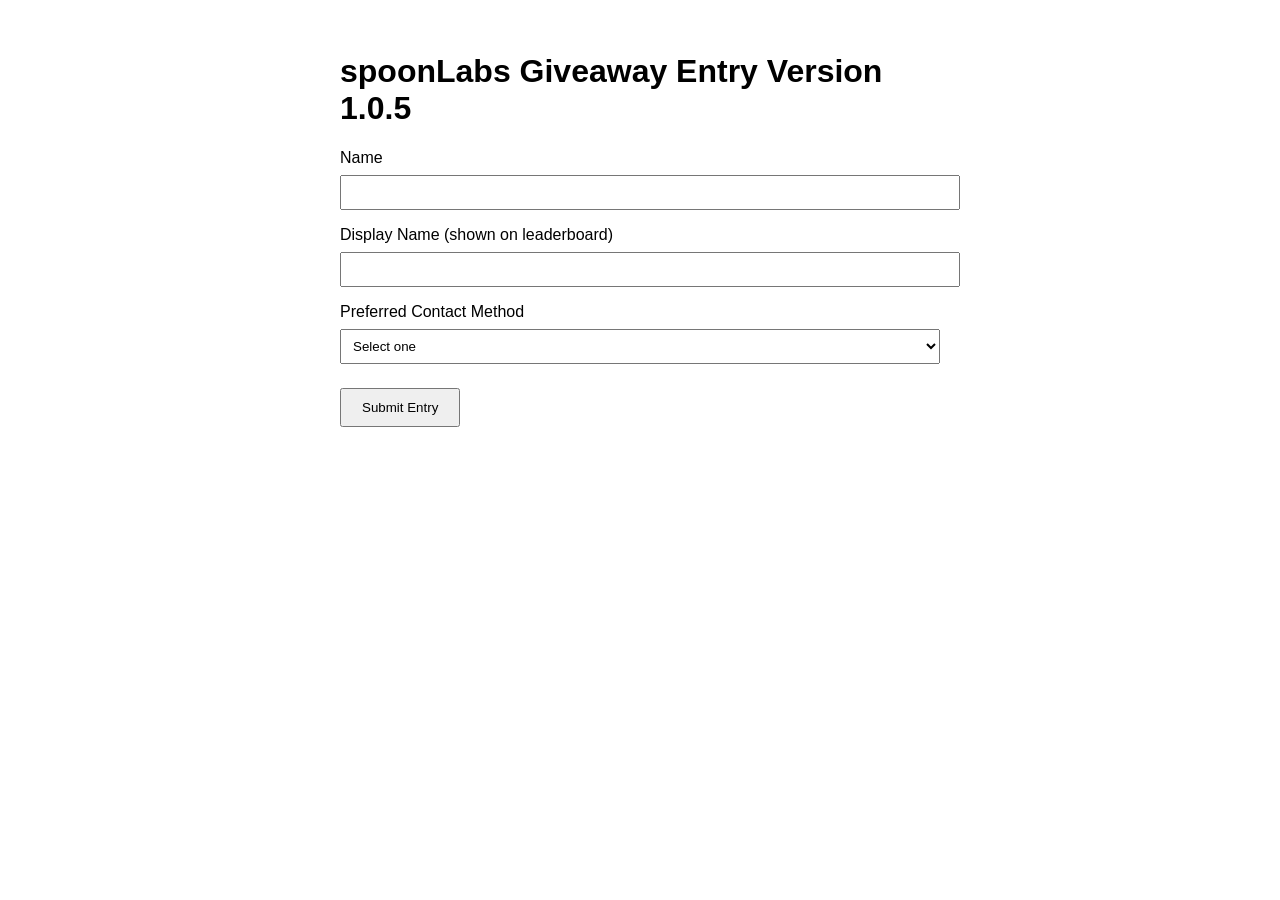
==== giveaway/index.html @ ff159c64 "Update index.html" ====
<!DOCTYPE html>
<html lang="en">
<head>
  <meta charset="UTF-8" />
  <meta name="viewport" content="width=device-width, initial-scale=1.0"/>
  <title>spoonLabs Giveaway Entry</title>
  <style>
    body {
      font-family: Arial, sans-serif;
      max-width: 600px;
      margin: auto;
      padding: 2rem;
    }
    label {
      display: block;
      margin-top: 1rem;
    }
    input, select {
      width: 100%;
      padding: 8px;
      margin-top: 0.5rem;
    }
    .hidden {
      display: none;
    }
    button {
      margin-top: 1.5rem;
      padding: 10px 20px;
    }
  </style>
</head>
<body>
  <h1>spoonLabs Giveaway Entry Version 1.0.5</h1>
  <form id="entryForm">
    <label>Name
      <input type="text" name="name" required />
    </label>

    <label>Display Name (shown on leaderboard)
      <input type="text" name="displayName" required />
    </label>

    <label>Preferred Contact Method
      <select name="contactMethod" id="contactMethod" required>
        <option value="">Select one</option>
        <option value="Email">Email</option>
        <option value="Phone">Phone</option>
        <option value="Instagram">Instagram</option>
      </select>
    </label>

    <div id="emailField" class="hidden">
      <label>Email
        <input type="email" name="email" />
      </label>
    </div>
    <div id="phoneField" class="hidden">
      <label>Phone
        <input type="tel" name="phone" />
      </label>
    </div>
    <div id="instagramField" class="hidden">
      <label>Instagram Handle
        <input type="text" name="instagram" />
      </label>
    </div>

    <input type="hidden" name="code" id="codeInput" />
    <input type="hidden" name="entries" id="entriesInput" />

    <button type="submit">Submit Entry</button>
  </form>

  <p id="statusMessage"></p>

<script>
document.addEventListener("DOMContentLoaded", () => {
  const params = new URLSearchParams(window.location.search);
  document.getElementById('codeInput').value = params.get('code') || '';
  document.getElementById('entriesInput').value = params.get('entries') || '1';

  const contactSelect = document.getElementById('contactMethod');
  const emailField = document.getElementById('emailField');
  const phoneField = document.getElementById('phoneField');
  const instagramField = document.getElementById('instagramField');

  contactSelect.addEventListener('change', () => {
    emailField.classList.add('hidden');
    phoneField.classList.add('hidden');
    instagramField.classList.add('hidden');

    if (contactSelect.value === 'Email') emailField.classList.remove('hidden');
    if (contactSelect.value === 'Phone') phoneField.classList.remove('hidden');
    if (contactSelect.value === 'Instagram') instagramField.classList.remove('hidden');
  });

  document.getElementById('entryForm').addEventListener('submit', async (e) => {
    e.preventDefault();
    const form = e.target;
    const data = Object.fromEntries(new FormData(form));

    // Minimal validation
    if ((data.contactMethod === 'Email' && !data.email) ||
        (data.contactMethod === 'Phone' && !data.phone) ||
        (data.contactMethod === 'Instagram' && !data.instagram)) {
      document.getElementById('statusMessage').textContent = `Please fill out your ${data.contactMethod} info.`;
      return;
    }

    try {
      await fetch('https://script.google.com/macros/s/AKfycbxcbqbdqWfxMVZXif8ltYPSUQr35Tn29_KMxijd9xX_hAjJMDufVXBTbyWi6teUKrsil/exec', {
        method: 'POST',
        mode: 'no-cors',
        headers: {
          'Content-Type': 'application/x-www-form-urlencoded'
        },
        body: new URLSearchParams(data).toString()
      });

      document.getElementById('statusMessage').textContent = "✅ Entry submitted! Good luck!";
      form.reset();
    } catch (err) {
      document.getElementById('statusMessage').textContent = "⚠️ Something went wrong. Please try again.";
    }
  });
});
</script>
</body>
</html>
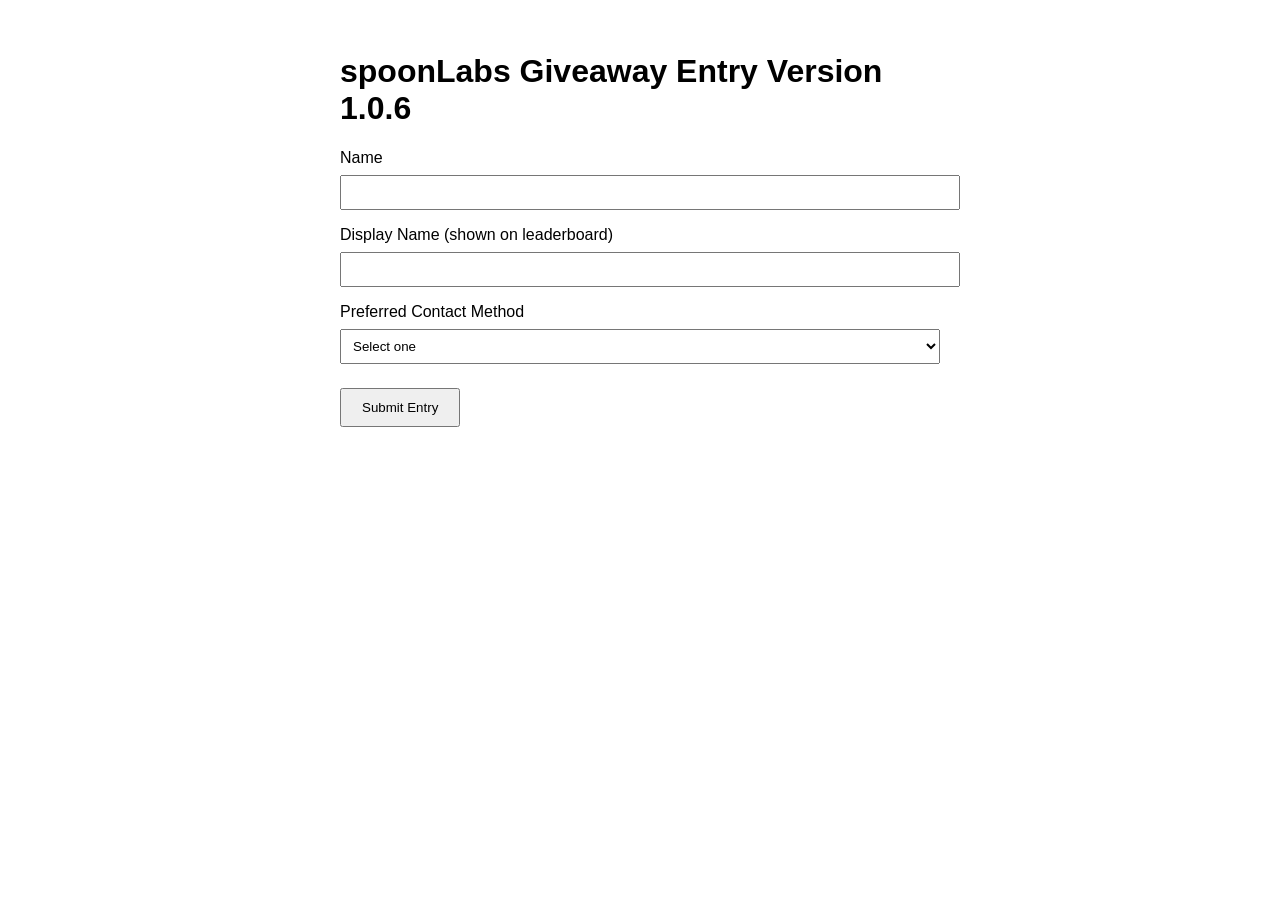
==== commit d395ee0b: "Update index.html" ====
--- a/giveaway/index.html
+++ b/giveaway/index.html
@@ -30,7 +30,7 @@
   </style>
 </head>
 <body>
-  <h1>spoonLabs Giveaway Entry Version 1.0.5</h1>
+  <h1>spoonLabs Giveaway Entry Version 1.0.6</h1>
   <form id="entryForm">
     <label>Name
       <input type="text" name="name" required />
@@ -112,9 +112,9 @@
         method: 'POST',
         mode: 'no-cors',
         headers: {
-          'Content-Type': 'application/x-www-form-urlencoded'
+          'Content-Type': 'application/json'
         },
-        body: new URLSearchParams(data).toString()
+        body: JSON.stringify(data)
       });
 
       document.getElementById('statusMessage').textContent = "✅ Entry submitted! Good luck!";
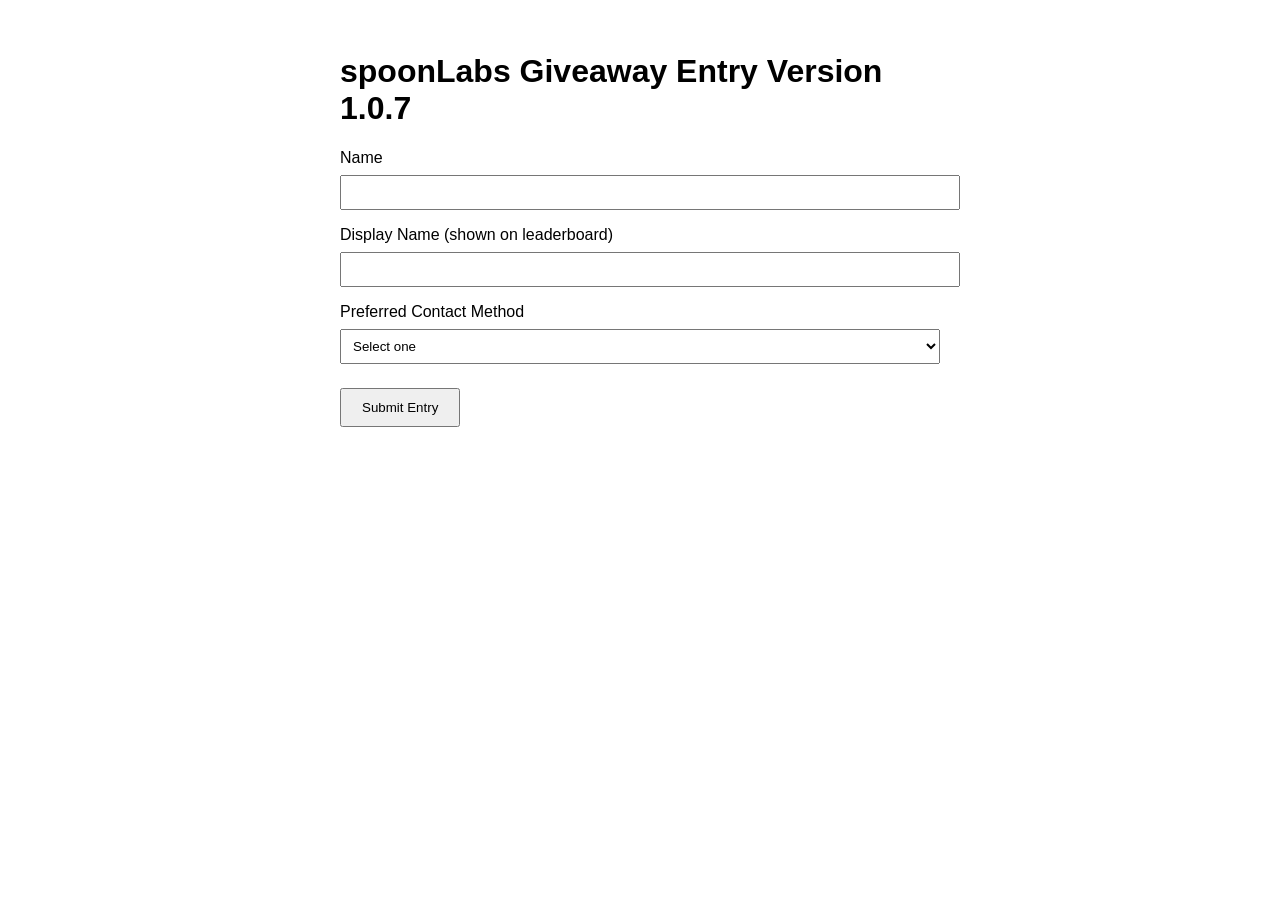
==== commit d8bb103d: "Update index.html" ====
--- a/giveaway/index.html
+++ b/giveaway/index.html
@@ -30,7 +30,7 @@
   </style>
 </head>
 <body>
-  <h1>spoonLabs Giveaway Entry Version 1.0.6</h1>
+  <h1>spoonLabs Giveaway Entry Version 1.0.7</h1>
   <form id="entryForm">
     <label>Name
       <input type="text" name="name" required />
@@ -108,7 +108,7 @@
     }
 
     try {
-      await fetch('https://script.google.com/macros/s/AKfycbxcbqbdqWfxMVZXif8ltYPSUQr35Tn29_KMxijd9xX_hAjJMDufVXBTbyWi6teUKrsil/exec', {
+      await fetch('https://script.google.com/macros/s/AKfycbxcgbdqWfxMVZXif8ltYPSUQr35Tn29_KMxijd9xX_hAjJMDufVXBTbyWi6teUKrsil/exec', {
         method: 'POST',
         mode: 'no-cors',
         headers: {
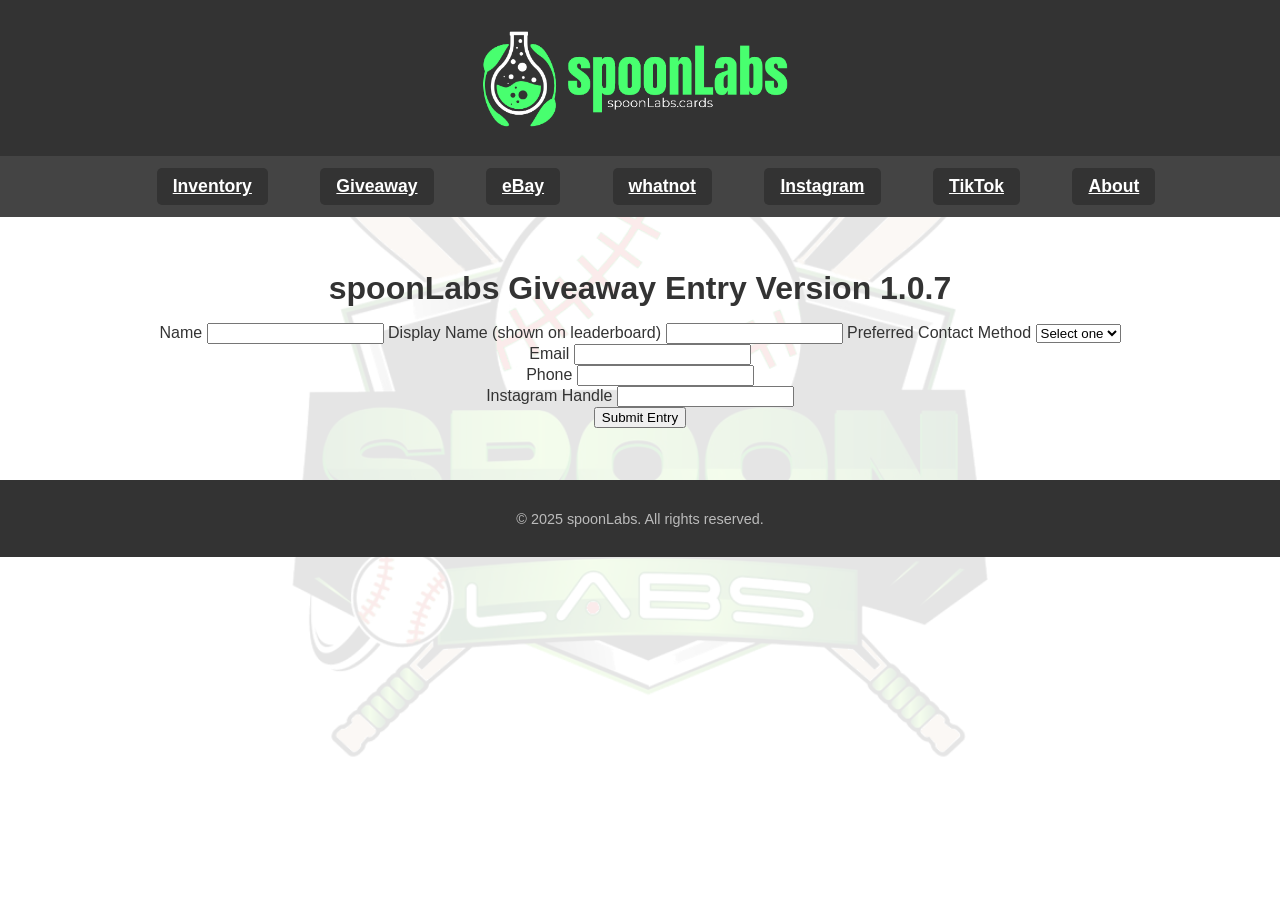
==== commit fcfd8831: "Update index.html" ====
--- a/giveaway/index.html
+++ b/giveaway/index.html
@@ -4,126 +4,125 @@
   <meta charset="UTF-8" />
   <meta name="viewport" content="width=device-width, initial-scale=1.0"/>
   <title>spoonLabs Giveaway Entry</title>
-  <style>
-    body {
-      font-family: Arial, sans-serif;
-      max-width: 600px;
-      margin: auto;
-      padding: 2rem;
-    }
-    label {
-      display: block;
-      margin-top: 1rem;
-    }
-    input, select {
-      width: 100%;
-      padding: 8px;
-      margin-top: 0.5rem;
-    }
-    .hidden {
-      display: none;
-    }
-    button {
-      margin-top: 1.5rem;
-      padding: 10px 20px;
-    }
-  </style>
+  <!-- Global stylesheet (root-relative) -->
+  <link rel="stylesheet" href="/styles.css">
 </head>
 <body>
-  <h1>spoonLabs Giveaway Entry Version 1.0.7</h1>
-  <form id="entryForm">
-    <label>Name
-      <input type="text" name="name" required />
-    </label>
+  <div class="background"></div>
 
-    <label>Display Name (shown on leaderboard)
-      <input type="text" name="displayName" required />
-    </label>
+  <header>
+    <div class="header-content">
+      <a href="/index.html">
+        <img src="/images/spoonLabsHeader.png" alt="spoonLabs Logo" class="header-logo">
+      </a>
+    </div>
+  </header>
 
-    <label>Preferred Contact Method
-      <select name="contactMethod" id="contactMethod" required>
-        <option value="">Select one</option>
-        <option value="Email">Email</option>
-        <option value="Phone">Phone</option>
-        <option value="Instagram">Instagram</option>
-      </select>
-    </label>
+  <nav>
+    <a href="/inventory.html">Inventory</a>
+    <a href="/giveaway/index.html">Giveaway</a>
+    <a href="https://www.ebay.com/usr/spoonlabs" target="_blank" rel="noopener">eBay</a>
+    <a href="https://www.whatnot.com/user/spoonlabs/shop" target="_blank" rel="noopener">whatnot</a>
+    <a href="https://www.instagram.com/spoonlabs/" target="_blank" rel="noopener">Instagram</a>
+    <a href="https://www.tiktok.com/@spoonlabs" target="_blank" rel="noopener">TikTok</a>
+    <a href="/about.html">About</a>
+  </nav>
 
-    <div id="emailField" class="hidden">
-      <label>Email
-        <input type="email" name="email" />
+  <main>
+    <h1>spoonLabs Giveaway Entry Version 1.0.7</h1>
+    <form id="entryForm">
+      <label>Name
+        <input type="text" name="name" required />
       </label>
-    </div>
-    <div id="phoneField" class="hidden">
-      <label>Phone
-        <input type="tel" name="phone" />
+      <label>Display Name (shown on leaderboard)
+        <input type="text" name="displayName" required />
       </label>
-    </div>
-    <div id="instagramField" class="hidden">
-      <label>Instagram Handle
-        <input type="text" name="instagram" />
+      <label>Preferred Contact Method
+        <select name="contactMethod" id="contactMethod" required>
+          <option value="">Select one</option>
+          <option value="Email">Email</option>
+          <option value="Phone">Phone</option>
+          <option value="Instagram">Instagram</option>
+        </select>
       </label>
-    </div>
 
-    <input type="hidden" name="code" id="codeInput" />
-    <input type="hidden" name="entries" id="entriesInput" />
+      <div id="emailField" class="hidden">
+        <label>Email
+          <input type="email" name="email" />
+        </label>
+      </div>
+      <div id="phoneField" class="hidden">
+        <label>Phone
+          <input type="tel" name="phone" />
+        </label>
+      </div>
+      <div id="instagramField" class="hidden">
+        <label>Instagram Handle
+          <input type="text" name="instagram" />
+        </label>
+      </div>
 
-    <button type="submit">Submit Entry</button>
-  </form>
+      <input type="hidden" name="code" id="codeInput" />
+      <input type="hidden" name="entries" id="entriesInput" />
+      <button type="submit">Submit Entry</button>
+    </form>
 
-  <p id="statusMessage"></p>
+    <p id="statusMessage"></p>
+  </main>
 
-<script>
-document.addEventListener("DOMContentLoaded", () => {
-  const params = new URLSearchParams(window.location.search);
-  document.getElementById('codeInput').value = params.get('code') || '';
-  document.getElementById('entriesInput').value = params.get('entries') || '1';
+  <footer>
+    <p>© 2025 spoonLabs. All rights reserved.</p>
+  </footer>
 
-  const contactSelect = document.getElementById('contactMethod');
-  const emailField = document.getElementById('emailField');
-  const phoneField = document.getElementById('phoneField');
-  const instagramField = document.getElementById('instagramField');
+  <script>
+    document.addEventListener("DOMContentLoaded", () => {
+      const params = new URLSearchParams(window.location.search);
+      document.getElementById('codeInput').value = params.get('code') || '';
+      document.getElementById('entriesInput').value = params.get('entries') || '1';
 
-  contactSelect.addEventListener('change', () => {
-    emailField.classList.add('hidden');
-    phoneField.classList.add('hidden');
-    instagramField.classList.add('hidden');
+      const contactSelect = document.getElementById('contactMethod');
+      const emailField    = document.getElementById('emailField');
+      const phoneField    = document.getElementById('phoneField');
+      const instagramField= document.getElementById('instagramField');
 
-    if (contactSelect.value === 'Email') emailField.classList.remove('hidden');
-    if (contactSelect.value === 'Phone') phoneField.classList.remove('hidden');
-    if (contactSelect.value === 'Instagram') instagramField.classList.remove('hidden');
-  });
-
-  document.getElementById('entryForm').addEventListener('submit', async (e) => {
-    e.preventDefault();
-    const form = e.target;
-    const data = Object.fromEntries(new FormData(form));
-
-    // Minimal validation
-    if ((data.contactMethod === 'Email' && !data.email) ||
-        (data.contactMethod === 'Phone' && !data.phone) ||
-        (data.contactMethod === 'Instagram' && !data.instagram)) {
-      document.getElementById('statusMessage').textContent = `Please fill out your ${data.contactMethod} info.`;
-      return;
-    }
-
-    try {
-      await fetch('https://script.google.com/macros/s/AKfycbxcgbdqWfxMVZXif8ltYPSUQr35Tn29_KMxijd9xX_hAjJMDufVXBTbyWi6teUKrsil/exec', {
-        method: 'POST',
-        mode: 'no-cors',
-        headers: {
-          'Content-Type': 'application/json'
-        },
-        body: JSON.stringify(data)
+      contactSelect.addEventListener('change', () => {
+        emailField.classList.add('hidden');
+        phoneField.classList.add('hidden');
+        instagramField.classList.add('hidden');
+        if (contactSelect.value === 'Email')     emailField.classList.remove('hidden');
+        if (contactSelect.value === 'Phone')     phoneField.classList.remove('hidden');
+        if (contactSelect.value === 'Instagram') instagramField.classList.remove('hidden');
       });
 
-      document.getElementById('statusMessage').textContent = "✅ Entry submitted! Good luck!";
-      form.reset();
-    } catch (err) {
-      document.getElementById('statusMessage').textContent = "⚠️ Something went wrong. Please try again.";
-    }
-  });
-});
-</script>
+      document.getElementById('entryForm').addEventListener('submit', async e => {
+        e.preventDefault();
+        const data = Object.fromEntries(new FormData(e.target));
+
+        if ((data.contactMethod === 'Email' && !data.email) ||
+            (data.contactMethod === 'Phone' && !data.phone) ||
+            (data.contactMethod === 'Instagram' && !data.instagram)) {
+          document.getElementById('statusMessage').textContent =
+            `Please fill out your ${data.contactMethod} info.`;
+          return;
+        }
+
+        try {
+          await fetch(
+            'https://script.google.com/macros/s/AKfycbxcgbdqWfxMVZXif8ltYPSUQr35Tn29_KMxijd9xX_hAjJMDufVXBTbyWi6teUKrsil/exec',
+            { method: 'POST', mode: 'no-cors',
+              headers: { 'Content-Type': 'application/json' },
+              body: JSON.stringify(data)
+            }
+          );
+          document.getElementById('statusMessage').textContent =
+            "✅ Entry submitted! Good luck!";
+          e.target.reset();
+        } catch {
+          document.getElementById('statusMessage').textContent =
+            "⚠️ Something went wrong. Please try again.";
+        }
+      });
+    });
+  </script>
 </body>
 </html>
--- a/styles.css
+++ b/styles.css
@@ -0,0 +1,308 @@
+/* General styles */
+/* General styles */
+body {
+  font-family: Arial, sans-serif;
+  margin: 0;
+  padding: 0;
+  color: #333;
+  overflow-x: hidden; /* Prevent horizontal scrolling */
+}
+
+.background {
+  position: fixed;
+  top: 0;
+  left: 50%; /* Center the background */
+  transform: translateX(-50%); /* Align the center of the element with the viewport center */
+  width: 100%;
+  max-width: 1200px;
+  height: 100%;
+  background: url('./images/spoonLabs__cool.png') no-repeat center center fixed;
+  background-size: cover; /* Cover the entire area without repeating */
+  opacity: 0.1; /* Subtle transparency for readability */
+  z-index: -1;
+  pointer-events: none;
+}
+
+/* Header styles */
+header {
+  background-color: #333;
+  display: flex;
+  justify-content: center;
+  padding: 1rem;
+}
+
+.header-content {
+  display: flex;
+  align-items: center;
+}
+
+.header-logo {
+  height: 120px;
+  width: auto;
+}
+
+/* Navigation styles */
+/* Navigation styles */
+nav {
+  width: 100%;
+  background-color: #444;
+  padding: 0.75rem 1rem;
+  text-align: center;
+}
+
+nav a {
+  color: #fff;
+  background-color: #333;
+  border-radius: 5px;
+  margin: 0 1.5rem;
+  font-weight: bold;
+  font-size: 1.1rem;
+  padding: 0.5rem 1rem;
+  display: inline-block; /* Ensure links are treated as block-level elements inline */
+  transition: background-color 0.3s ease, border-radius 0.3s ease;
+}
+
+nav a:hover {
+  background-color: #4CAF50; /* Highlight navigation link */
+  border-radius: 5px;
+}
+
+/* Responsive adjustments for navigation */
+@media (max-width: 768px) {
+  nav {
+    padding: 1rem 0; /* Adjust padding for vertical layout */
+  }
+
+  nav a {
+    display: block; /* Stack links vertically */
+    margin: 10px auto; /* Center links and add spacing */
+    width: 80%; /* Adjust width to suit vertical layout */
+  }
+}
+
+/* Main content styles */
+main {
+  padding: 2rem;
+  text-align: center;
+}
+
+main h1 {
+  font-size: 2rem;
+  margin-bottom: 1rem;
+}
+
+main p {
+  font-size: 1.25rem;
+  color: #444;
+}
+
+#blog-container > div {
+  display: flex;
+  align-items: center;
+  justify-content: space-between;
+  margin: 2rem auto; /* Center the blog container */
+  padding: 1.5rem;
+  gap: 1rem;
+  background-color: rgba(22, 84, 4, 0.25); /* Semi-transparent green background */
+  border: 1px solid rgba(0, 0, 0, 0.1); /* Subtle border */
+  border-radius: 8px; /* Rounded corners */
+  box-shadow: 0 4px 6px rgba(0, 0, 0, 0.1); /* Shadow effect */
+  width: 80%; /* Adjust this value to control the width */
+  max-width: 800px; /* New maximum width for blog container */
+}
+
+/* Card grid styles */
+.card-grid {
+  display: grid;
+  grid-template-columns: repeat(auto-fit, minmax(300px, 1fr));
+  gap: 1.5rem; /* Increased spacing between cards */
+  padding: 1rem;
+}
+
+/* Individual card styles */
+.card {
+  background-color: rgba(141, 145, 148, 0.5); /* Transparent gray background */
+  border: 2px solid rgba(0, 0, 0, 0.1);
+  border-radius: 8px;
+  box-shadow: 0 4px 6px rgba(0, 0, 0, 0.2);
+  overflow: hidden;
+  text-align: center;
+  cursor: pointer;
+  transition: transform 0.2s, box-shadow 0.2s, border-color 0.3s;
+  padding: 10px; /* Internal padding for content */
+}
+
+.card-img {
+  width: 90%;  // Changed to 100% to fill the container for visibility
+  height: auto;
+  display: block;  // Default display
+  margin: auto;  // Center the image
+}
+
+.card-title {
+  font-size: 0.9rem;
+  font-weight: bold;
+  margin: 0.5rem 0;
+  color: #000;
+}
+
+.card-price {
+  font-size: 1.2rem;
+  font-weight: bold;
+  margin: 0.5rem 0;
+  color: #000;
+}
+
+/* Footer styles */
+footer {
+  text-align: center;
+  font-size: 0.9rem;
+  color: #bbb;
+  padding: 1rem;
+  background-color: #333;
+  position: relative;
+  bottom: 0;
+}
+
+/* About page styles */
+.image-gallery {
+  display: flex;
+  justify-content: center;
+  gap: 1rem;
+  margin: 2rem 0;
+}
+
+.image-gallery img {
+  max-width: 45%;
+  border-radius: 8px;
+  box-shadow: 0 4px 6px rgba(0, 0, 0, 0.2);
+  transition: transform 0.3s ease;
+}
+
+.image-gallery img:hover {
+  transform: scale(1.05); /* Slight zoom effect on hover */
+}
+
+/* Responsive gallery */
+@media (max-width: 768px) {
+  .image-gallery {
+    flex-direction: column;
+    gap: 0.5rem;
+  }
+
+  .image-gallery img {
+    max-width: 90%;
+  }
+
+}
+
+/* About section styles */
+.about-section {
+  display: flex;
+  align-items: center;
+  justify-content: space-between;
+  margin: 2rem 0;
+  padding: 1.5rem;
+  gap: 1rem;
+  background-color: rgba(22, 84, 4, 0.25); /* Semi-transparent green background */
+  border: 1px solid rgba(0, 0, 0, 0.1); /* Subtle border */
+  border-radius: 8px; /* Rounded corners */
+  box-shadow: 0 4px 6px rgba(0, 0, 0, 0.1); /* Shadow effect */
+}
+
+/* Text alignment and color */
+.about-section .text {
+  flex: 1;
+  max-width: 50%;
+  text-align: left; /* Left-align text */
+  color: #4c0059; /* Warm golden yellow for text and title */
+}
+
+.about-section h2 {
+  font-size: 2rem; /* Larger title size */
+  margin-bottom: 1rem;
+  color: #4c0059; /* Same color as text */
+}
+
+.about-section p {
+  font-size: 1.3rem; /* Larger paragraph text */
+  line-height: 1.8;
+  color: #4c0059; /* Same color as the title */
+}
+
+/* Image styling */
+.about-section img {
+  flex: 1;
+  max-width: 40%;
+  border-radius: 8px;
+  box-shadow: 0 4px 6px rgba(0, 0, 0, 0.2); /* Shadow for images */
+}
+
+.announcement {
+    text-align: center;
+    padding: 20px;
+    background-color: #f8f8f8; /* Light grey background */
+    margin: 20px auto; /* Centering the div */
+    width: 80%; /* Taking 80% of the content area */
+    box-shadow: 0 0 10px rgba(0,0,0,0.1); /* Soft shadow around the block */
+    border-radius: 10px; /* Rounded corners */
+}
+
+/* Responsive adjustments */
+@media (max-width: 768px) {
+  .about-section {
+      flex-direction: column;
+      text-align: center;
+  }
+
+  .about-section .text {
+      max-width: 100%;
+  }
+
+  .about-section img {
+      max-width: 80%;
+      margin: 1rem 0;
+  }
+
+ /* === Giveaway form styles === */
+
+main form {
+  max-width: 600px;
+  margin: 0 auto;
+  padding: 2rem 0;
+  text-align: left;
+}
+
+main form label {
+  display: block;
+  margin-top: 1rem;
+}
+
+main form input,
+main form select {
+  width: 100%;
+  padding: 8px;
+  margin-top: 0.5rem;
+  border: 1px solid #ccc;
+  border-radius: 4px;
+}
+
+main form .hidden {
+  display: none;
+}
+
+main form button {
+  margin-top: 1.5rem;
+  padding: 10px 20px;
+  background-color: #4CAF50;
+  color: #fff;
+  border: none;
+  border-radius: 4px;
+  cursor: pointer;
+}
+
+main form button:hover {
+  background-color: #45a049;
+}
+
+}
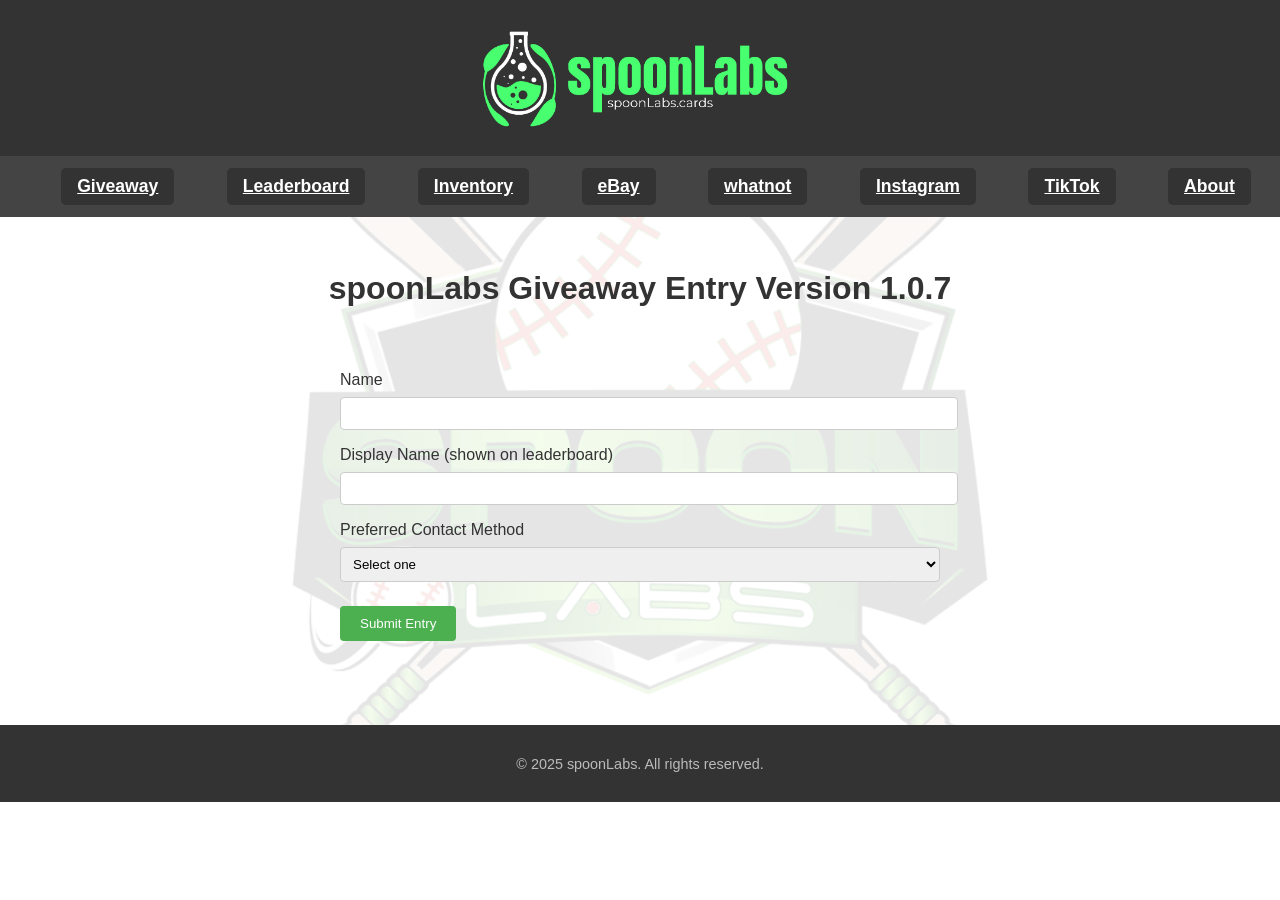
==== commit 37e46cf0: "Update index.html" ====
--- a/giveaway/index.html
+++ b/giveaway/index.html
@@ -18,9 +18,11 @@
     </div>
   </header>
 
+    <!-- Navigation -->
   <nav>
+    <a href="/giveaway/index.html">Giveaway</a>
+    <a href="/giveaway/leaderboard.html" class="active">Leaderboard</a>
     <a href="/inventory.html">Inventory</a>
-    <a href="/giveaway/index.html">Giveaway</a>
     <a href="https://www.ebay.com/usr/spoonlabs" target="_blank" rel="noopener">eBay</a>
     <a href="https://www.whatnot.com/user/spoonlabs/shop" target="_blank" rel="noopener">whatnot</a>
     <a href="https://www.instagram.com/spoonlabs/" target="_blank" rel="noopener">Instagram</a>
--- a/styles.css
+++ b/styles.css
@@ -1,4 +1,3 @@
-/* General styles */
 /* General styles */
 body {
   font-family: Arial, sans-serif;
@@ -239,33 +238,33 @@
 }
 
 .announcement {
-    text-align: center;
-    padding: 20px;
-    background-color: #f8f8f8; /* Light grey background */
-    margin: 20px auto; /* Centering the div */
-    width: 80%; /* Taking 80% of the content area */
-    box-shadow: 0 0 10px rgba(0,0,0,0.1); /* Soft shadow around the block */
-    border-radius: 10px; /* Rounded corners */
+  text-align: center;
+  padding: 20px;
+  background-color: #f8f8f8; /* Light grey background */
+  margin: 20px auto;         /* Centering the div */
+  width: 80%;                /* Taking 80% of the content area */
+  box-shadow: 0 0 10px rgba(0,0,0,0.1);
+  border-radius: 10px;
 }
 
 /* Responsive adjustments */
 @media (max-width: 768px) {
   .about-section {
-      flex-direction: column;
-      text-align: center;
+    flex-direction: column;
+    text-align: center;
   }
 
   .about-section .text {
-      max-width: 100%;
+    max-width: 100%;
   }
 
   .about-section img {
-      max-width: 80%;
-      margin: 1rem 0;
-  }
-
- /* === Giveaway form styles === */
-
+    max-width: 80%;
+    margin: 1rem 0;
+  }
+} /* ← close media-query here */
+
+/* === Giveaway form styles === */
 main form {
   max-width: 600px;
   margin: 0 auto;
@@ -301,8 +300,29 @@
   cursor: pointer;
 }
 
+/* === Leaderboard table styles === */
+.leaderboard-table {
+  width: 100%;
+  max-width: 800px;
+  margin: 2rem auto;
+  border-collapse: collapse;
+  box-shadow: 0 2px 8px rgba(0,0,0,0.1);
+}
+.leaderboard-table th,
+.leaderboard-table td {
+  padding: 0.75rem 1rem;
+  border: 1px solid #e1e1e1;
+  text-align: left;
+}
+.leaderboard-table th {
+  background-color: #f4f4f4;
+  font-weight: 600;
+}
+.leaderboard-table tr:nth-child(even) {
+  background-color: #fafafa;
+}
+
+
 main form button:hover {
   background-color: #45a049;
 }
-
-}
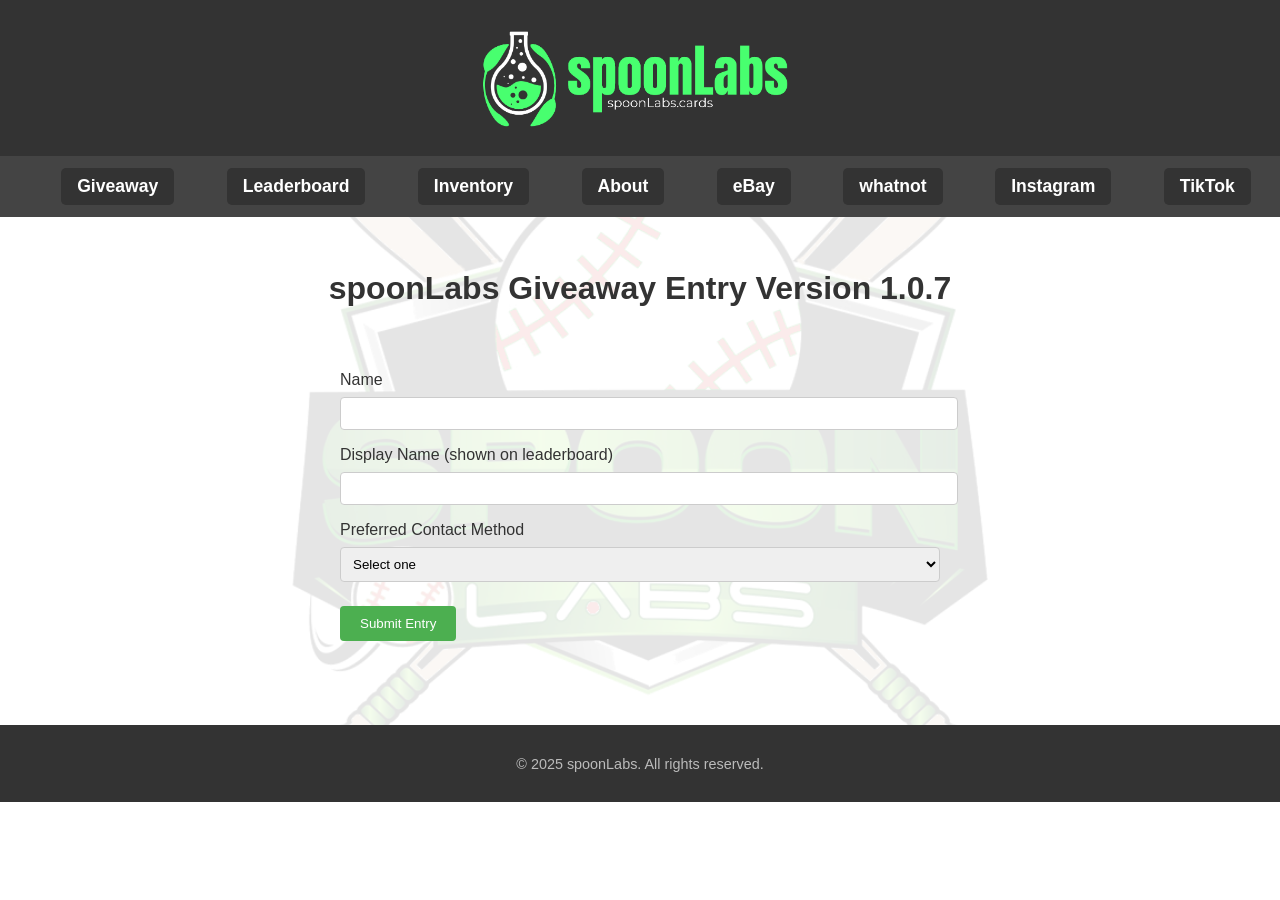
==== commit 7c8f4fac: "Update index.html" ====
--- a/giveaway/index.html
+++ b/giveaway/index.html
@@ -23,11 +23,11 @@
     <a href="/giveaway/index.html">Giveaway</a>
     <a href="/giveaway/leaderboard.html" class="active">Leaderboard</a>
     <a href="/inventory.html">Inventory</a>
+    <a href="/about.html">About</a>
     <a href="https://www.ebay.com/usr/spoonlabs" target="_blank" rel="noopener">eBay</a>
     <a href="https://www.whatnot.com/user/spoonlabs/shop" target="_blank" rel="noopener">whatnot</a>
     <a href="https://www.instagram.com/spoonlabs/" target="_blank" rel="noopener">Instagram</a>
     <a href="https://www.tiktok.com/@spoonlabs" target="_blank" rel="noopener">TikTok</a>
-    <a href="/about.html">About</a>
   </nav>
 
   <main>
--- a/styles.css
+++ b/styles.css
@@ -47,6 +47,7 @@
   background-color: #444;
   padding: 0.75rem 1rem;
   text-align: center;
+  text-decoration: none;
 }
 
 nav a {
@@ -56,6 +57,7 @@
   margin: 0 1.5rem;
   font-weight: bold;
   font-size: 1.1rem;
+  text-decoration: none;
   padding: 0.5rem 1rem;
   display: inline-block; /* Ensure links are treated as block-level elements inline */
   transition: background-color 0.3s ease, border-radius 0.3s ease;
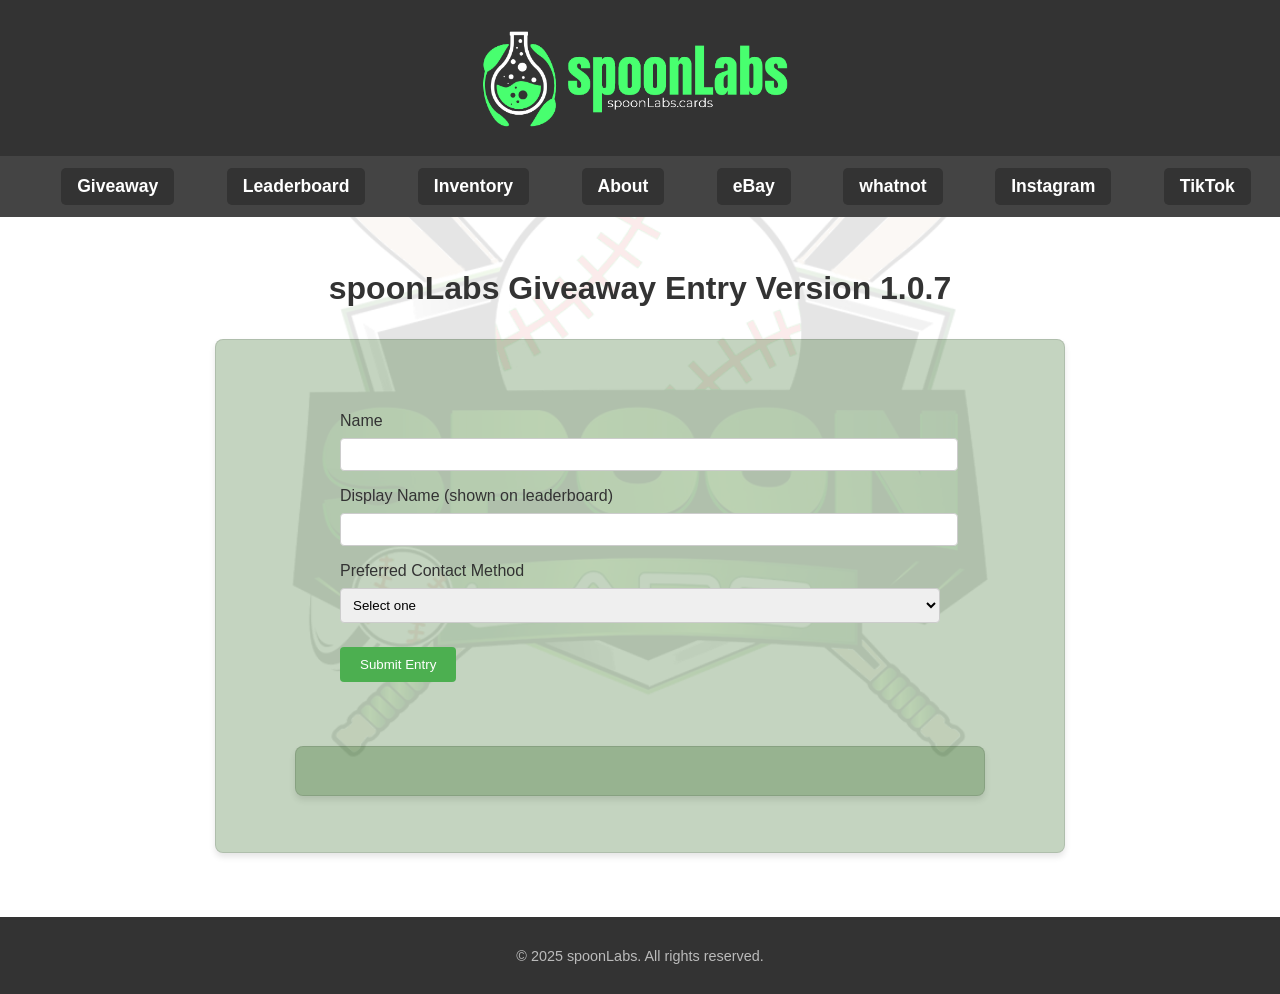
==== commit c8d1f842: "Update index.html" ====
--- a/giveaway/index.html
+++ b/giveaway/index.html
@@ -32,44 +32,46 @@
 
   <main>
     <h1>spoonLabs Giveaway Entry Version 1.0.7</h1>
-    <form id="entryForm">
-      <label>Name
-        <input type="text" name="name" required />
-      </label>
-      <label>Display Name (shown on leaderboard)
-        <input type="text" name="displayName" required />
-      </label>
-      <label>Preferred Contact Method
-        <select name="contactMethod" id="contactMethod" required>
-          <option value="">Select one</option>
-          <option value="Email">Email</option>
-          <option value="Phone">Phone</option>
-          <option value="Instagram">Instagram</option>
-        </select>
-      </label>
-
-      <div id="emailField" class="hidden">
-        <label>Email
-          <input type="email" name="email" />
+    <div class="blog-entry">
+      <form id="entryForm">
+        <label>Name
+          <input type="text" name="name" required />
         </label>
-      </div>
-      <div id="phoneField" class="hidden">
-        <label>Phone
-          <input type="tel" name="phone" />
+        <label>Display Name (shown on leaderboard)
+          <input type="text" name="displayName" required />
         </label>
-      </div>
-      <div id="instagramField" class="hidden">
-        <label>Instagram Handle
-          <input type="text" name="instagram" />
+        <label>Preferred Contact Method
+          <select name="contactMethod" id="contactMethod" required>
+            <option value="">Select one</option>
+            <option value="Email">Email</option>
+            <option value="Phone">Phone</option>
+            <option value="Instagram">Instagram</option>
+          </select>
         </label>
-      </div>
-
-      <input type="hidden" name="code" id="codeInput" />
-      <input type="hidden" name="entries" id="entriesInput" />
-      <button type="submit">Submit Entry</button>
-    </form>
-
-    <p id="statusMessage"></p>
+  
+        <div id="emailField" class="hidden">
+          <label>Email
+            <input type="email" name="email" />
+          </label>
+        </div>
+        <div id="phoneField" class="hidden">
+          <label>Phone
+            <input type="tel" name="phone" />
+          </label>
+        </div>
+        <div id="instagramField" class="hidden">
+          <label>Instagram Handle
+            <input type="text" name="instagram" />
+          </label>
+        </div>
+  
+        <input type="hidden" name="code" id="codeInput" />
+        <input type="hidden" name="entries" id="entriesInput" />
+        <button type="submit">Submit Entry</button>
+      </form>
+  
+      <p id="statusMessage"></p>
+    <div class="blog-entry">
   </main>
 
   <footer>
--- a/styles.css
+++ b/styles.css
@@ -328,3 +328,15 @@
 main form button:hover {
   background-color: #45a049;
 }
+
+/* === Box wrapper for forms/tables (like blog cards) === */
+.blog-entry {
+  margin: 2rem auto;
+  padding: 1.5rem;
+  background-color: rgba(22, 84, 4, 0.25);
+  border: 1px solid rgba(0, 0, 0, 0.1);
+  border-radius: 8px;
+  box-shadow: 0 4px 6px rgba(0,0,0,0.1);
+  width: 80%;
+  max-width: 800px;
+}
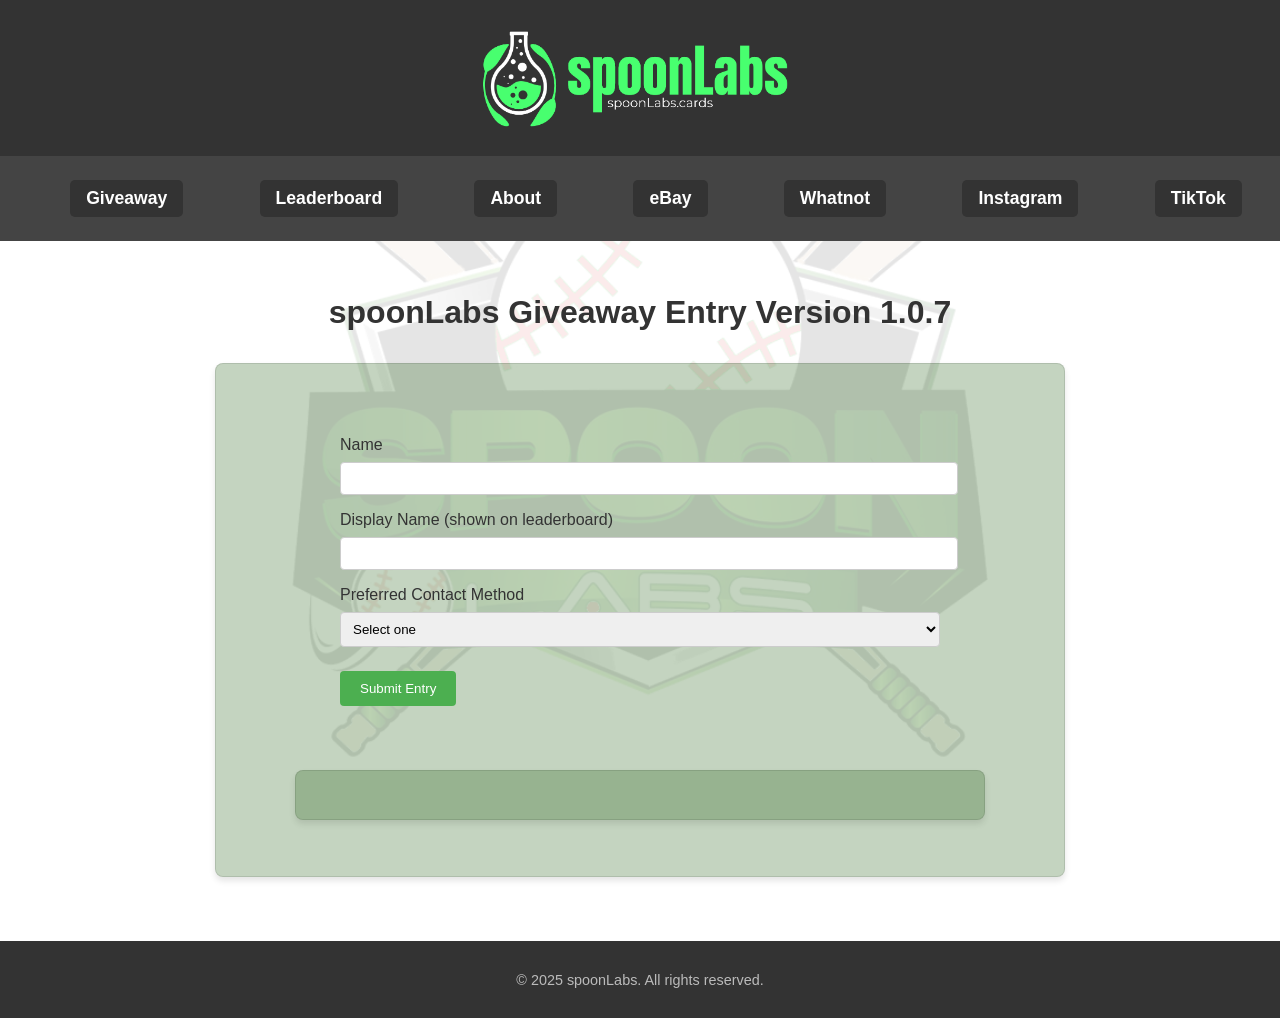
==== commit 7cc55a4a: "whoop... yolo" ====
--- a/giveaway/index.html
+++ b/giveaway/index.html
@@ -19,10 +19,9 @@
   </header>
 
     <!-- Navigation -->
-  <nav>
+  <nav id="main-nav">
     <a href="/giveaway/index.html">Giveaway</a>
     <a href="/giveaway/leaderboard.html" class="active">Leaderboard</a>
-    <a href="/inventory.html">Inventory</a>
     <a href="/about.html">About</a>
     <a href="https://www.ebay.com/usr/spoonlabs" target="_blank" rel="noopener">eBay</a>
     <a href="https://www.whatnot.com/user/spoonlabs/shop" target="_blank" rel="noopener">whatnot</a>
@@ -128,5 +127,12 @@
       });
     });
   </script>
+  <script>
+    fetch('/nav.html')
+      .then(response => response.text())
+      .then(data => {
+        document.getElementById('main-nav').innerHTML = data;
+      });
+  </script>
 </body>
 </html>
--- a/styles.css
+++ b/styles.css
@@ -340,3 +340,198 @@
   width: 80%;
   max-width: 800px;
 }
+
+/* Hamburger Menu Styles */
+.menu-toggle {
+  display: none;
+}
+
+@media (max-width: 768px) {
+  nav {
+    display: none;
+  }
+
+  .menu-toggle {
+    display: flex;
+  }
+}
+
+/* Hamburger Menu Styles */
+.menu-toggle {
+  display: none;
+}
+
+@media (max-width: 768px) {
+  nav {
+    display: none;
+  }
+
+  .menu-toggle {
+    display: flex;
+    position: absolute;
+    top: 1rem;
+    right: 1rem;
+  }
+
+  .hamburger {
+    cursor: pointer;
+    width: 30px;
+    height: 20px;
+    display: flex;
+    flex-direction: column;
+    justify-content: space-between;
+  }
+  .hamburger div {
+    height: 4px;
+    background: black;
+    border-radius: 2px;
+  }
+  nav.active {
+    display: block;
+  }
+}
+
+/* Hamburger Menu Styles */
+.menu-toggle {
+  display: none;
+}
+
+@media (max-width: 768px) {
+  nav {
+    display: none;
+  }
+
+  .menu-toggle {
+    display: flex;
+    position: absolute;
+    top: 1rem;
+    right: 1rem;
+  }
+}
+
+/* Hamburger Menu Styles */
+.menu-toggle {
+  display: none;
+}
+
+@media (max-width: 768px) {
+  nav {
+    display: none;
+  }
+
+  .menu-toggle {
+    display: flex;
+  }
+}
+
+/* Hamburger Menu Styles */
+.menu-toggle {
+  display: none;
+  flex-direction: column;
+  cursor: pointer;
+}
+
+.bar {
+  width: 25px;
+  height: 3px;
+  background-color: #333;
+  margin: 3px 0;
+  transition: 0.4s;
+}
+
+/* Hide Navigation by Default */
+@media (max-width: 768px) {
+  nav {
+    display: none;
+  }
+
+  .menu-toggle {
+    display: flex;
+    position: absolute;
+    top: 1rem;
+    right: 1rem;
+  }
+}
+
+/* Hamburger Menu Styles */
+.menu-toggle {
+  display: none;
+  flex-direction: column;
+  cursor: pointer;
+}
+
+.bar {
+  width: 25px;
+  height: 3px;
+  background-color: #333;
+  margin: 3px 0;
+  transition: 0.4s;
+}
+
+/* Hide Navigation by Default */
+@media (max-width: 768px) {
+  nav {
+    display: none;
+  }
+
+  .menu-toggle {
+    display: flex;
+    position: absolute;
+    top: 1rem;
+    right: 1rem;
+  }
+
+  .bar {
+    width: 25px;
+    height: 3px;
+    background-color: #333;
+    margin: 3px 0;
+    transition: 0.4s;
+  }
+
+  nav a {
+    display: block; /* Stack links vertically */
+    margin: 10px auto; /* Center links and add spacing */
+    width: 80%; /* Adjust width to suit vertical layout */
+  }
+}
+
+/* Hamburger Menu Styles */
+.menu-toggle {
+  display: none;
+  flex-direction: column;
+  cursor: pointer;
+}
+
+.bar {
+  width: 25px;
+  height: 3px;
+  background-color: #333;
+  margin: 3px 0;
+  transition: 0.4s;
+}
+
+/* Hide Navigation by Default */
+nav {
+  display: flex;
+  justify-content: space-around;
+}
+
+@media (max-width: 768px) {
+  nav {
+    display: none;
+  }
+
+  .menu-toggle {
+    display: flex;
+    position: absolute;
+    top: 1rem;
+    right: 1rem;
+  }
+
+  nav a {
+    display: block; /* Stack links vertically */
+    margin: 10px auto; /* Center links and add spacing */
+    width: 80%; /* Adjust width to suit vertical layout */
+  }
+}
